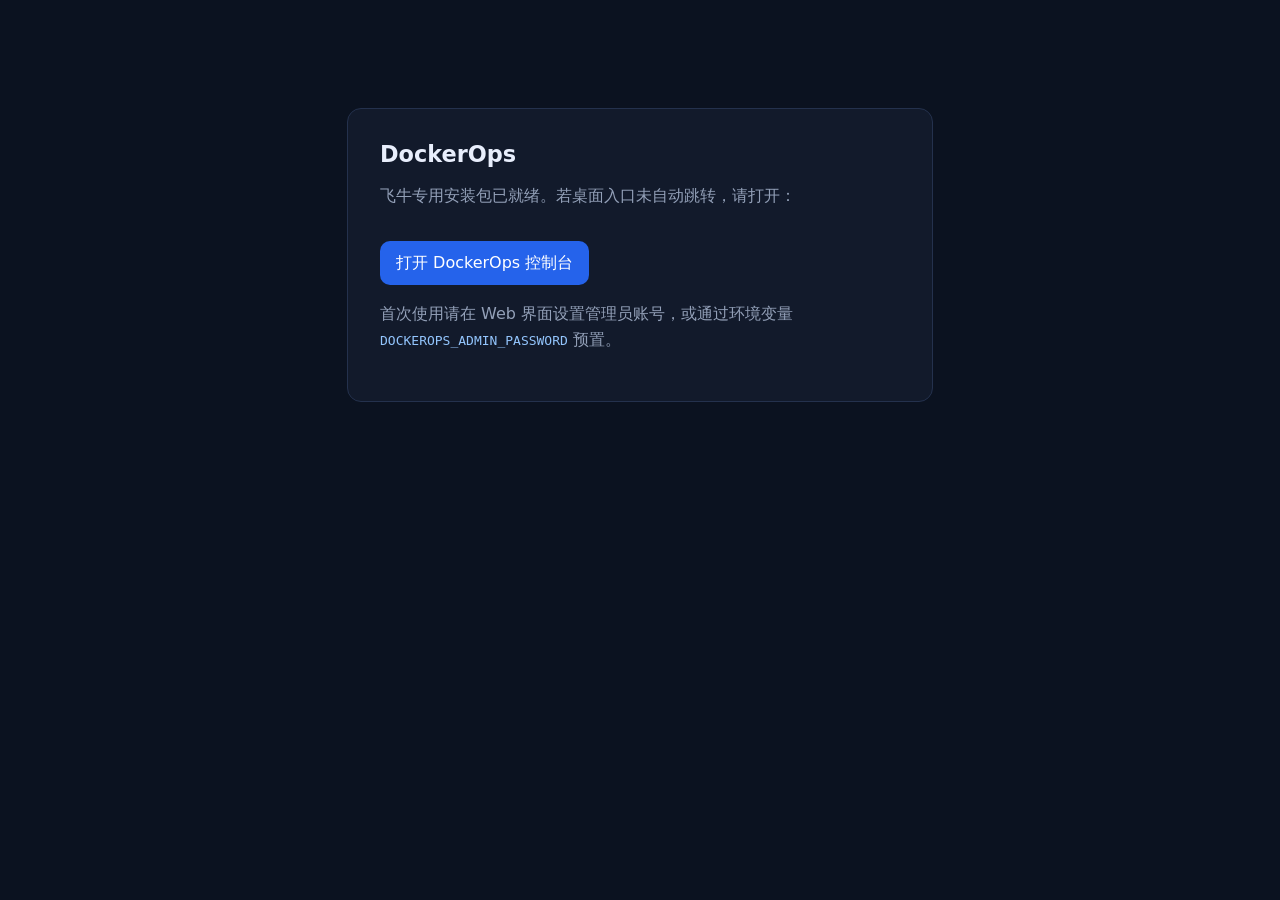
==== fnos/fpk/ui/index.html @ 6992b862 "feat: v0.3.1 first-run admin setup + professional FnOS FPK release - SQLite users + bcrypt; first-ru" ====
<!DOCTYPE html>
<html lang="zh-CN">
<head>
  <meta charset="UTF-8" />
  <meta name="viewport" content="width=device-width, initial-scale=1" />
  <title>DockerOps</title>
  <style>
    body { margin: 0; font-family: system-ui, "PingFang SC", sans-serif; background: #0b1220; color: #e8eefc; }
    .wrap { max-width: 520px; margin: 12vh auto; padding: 2rem; border: 1px solid #24314d; border-radius: 14px; background: #121a2b; }
    h1 { margin: 0 0 .5rem; font-size: 1.4rem; }
    p { color: #93a0b8; line-height: 1.6; }
    a.btn { display: inline-block; margin-top: 1rem; padding: .6rem 1rem; background: #2563eb; color: #fff; border-radius: 10px; text-decoration: none; }
    code { color: #93c5fd; }
  </style>
</head>
<body>
  <div class="wrap">
    <h1>DockerOps</h1>
    <p>飞牛专用安装包已就绪。若桌面入口未自动跳转，请打开：</p>
    <p><a class="btn" id="go" href="http://127.0.0.1:8080/" target="_blank" rel="noopener">打开 DockerOps 控制台</a></p>
    <p>首次使用请在 Web 界面设置管理员账号，或通过环境变量 <code>DOCKEROPS_ADMIN_PASSWORD</code> 预置。</p>
  </div>
  <script>
    // Prefer same host with configured port if injected by gateway later
    const port = (location.port && location.port !== "80") ? location.port : "8080";
    const url = `${location.protocol}//${location.hostname}:${port}/`;
    document.getElementById("go").href = url;
  </script>
</body>
</html>
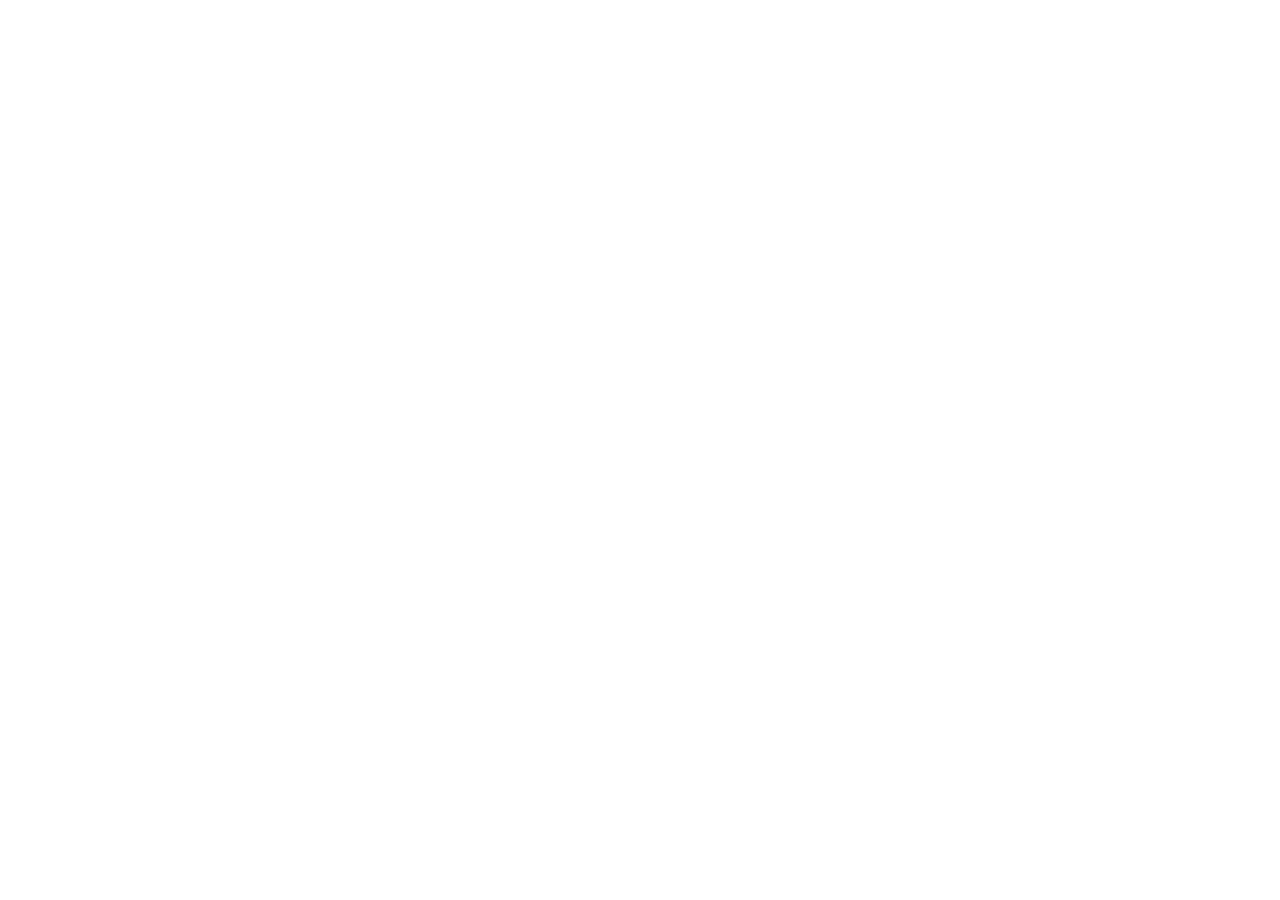
==== commit 2a7af45e: "fix: v0.3.3 FnOS black-screen launcher + DockerOps icons - Replace 127.0.0.1 desktop iframe with CGI" ====
--- a/fnos/fpk/ui/index.html
+++ b/fnos/fpk/ui/index.html
@@ -5,26 +5,34 @@
   <meta name="viewport" content="width=device-width, initial-scale=1" />
   <title>DockerOps</title>
   <style>
-    body { margin: 0; font-family: system-ui, "PingFang SC", sans-serif; background: #0b1220; color: #e8eefc; }
-    .wrap { max-width: 520px; margin: 12vh auto; padding: 2rem; border: 1px solid #24314d; border-radius: 14px; background: #121a2b; }
+    body { margin: 0; font-family: system-ui, "PingFang SC", sans-serif; background: #0a0a0f; color: #e8eefc; }
+    .wrap { max-width: 520px; margin: 12vh auto; padding: 2rem; border: 1px solid rgba(0,243,255,.2); border-radius: 14px; background: #12161f; }
     h1 { margin: 0 0 .5rem; font-size: 1.4rem; }
     p { color: #93a0b8; line-height: 1.6; }
-    a.btn { display: inline-block; margin-top: 1rem; padding: .6rem 1rem; background: #2563eb; color: #fff; border-radius: 10px; text-decoration: none; }
-    code { color: #93c5fd; }
+    a.btn { display: inline-block; margin-top: 1rem; padding: .6rem 1rem; background: #6c5ce7; color: #fff; border-radius: 10px; text-decoration: none; }
+    code { color: #00f3ff; }
   </style>
 </head>
 <body>
   <div class="wrap">
     <h1>DockerOps</h1>
-    <p>飞牛专用安装包已就绪。若桌面入口未自动跳转，请打开：</p>
-    <p><a class="btn" id="go" href="http://127.0.0.1:8080/" target="_blank" rel="noopener">打开 DockerOps 控制台</a></p>
-    <p>首次使用请在 Web 界面设置管理员账号，或通过环境变量 <code>DOCKEROPS_ADMIN_PASSWORD</code> 预置。</p>
+    <p>飞牛桌面入口已切换为智能跳转（使用当前主机名，避免 127.0.0.1 黑屏）。</p>
+    <p>若未自动打开，请访问：</p>
+    <p><a class="btn" id="go" href="#" target="_top" rel="noopener">打开 DockerOps 控制台</a></p>
+    <p>目标：<code id="target">…</code></p>
   </div>
   <script>
-    // Prefer same host with configured port if injected by gateway later
-    const port = (location.port && location.port !== "80") ? location.port : "8080";
-    const url = `${location.protocol}//${location.hostname}:${port}/`;
-    document.getElementById("go").href = url;
+    (function () {
+      var port = "8080";
+      try {
+        var m = document.cookie.match(/(?:^|; )dockerops_port=(\d+)/);
+        if (m) port = m[1];
+      } catch (e) {}
+      var url = "http://" + (location.hostname || "127.0.0.1") + ":" + port + "/";
+      document.getElementById("go").href = url;
+      document.getElementById("target").textContent = url;
+      try { top.location.href = url; } catch (e) { location.href = url; }
+    })();
   </script>
 </body>
 </html>
